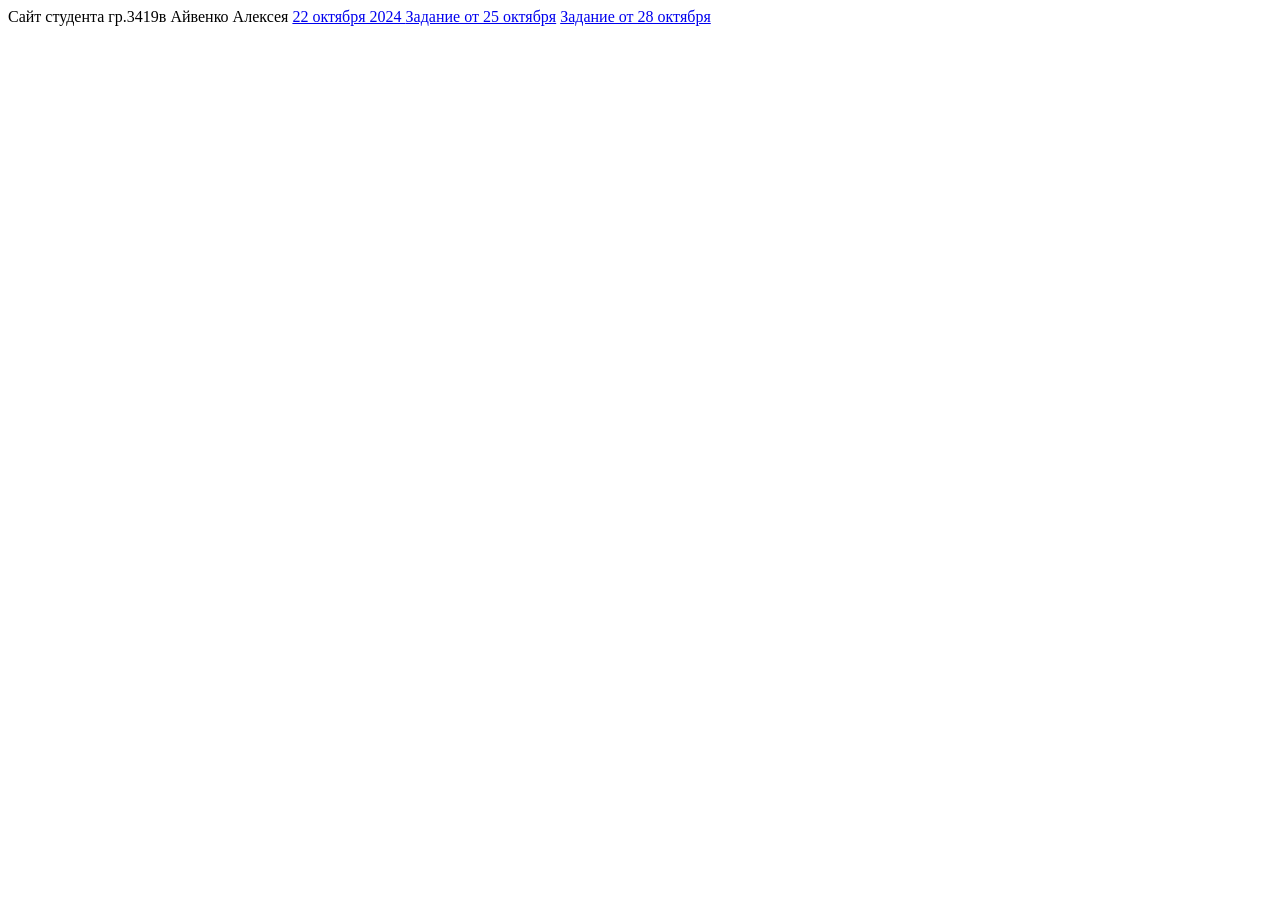
==== index.html @ a6e04519 "Add files via upload" ====
<!DOCTYPE html>
<html lang="en">
<head>
    <meta charset="UTF-8">
    <meta name="viewport" content="width=device-width, initial-scale=1.0">
    <title>Document</title>
</head>
<body>
    Сайт студента гр.3419в Айвенко Алексея
  <a href="22oct24.html">22 октября 2024 </a>
  <a href='25oct24/html'> Задание от 25 октября</a>
  <a href='28oct24/html'> Задание от 28 октября</a>
</body>
</html>
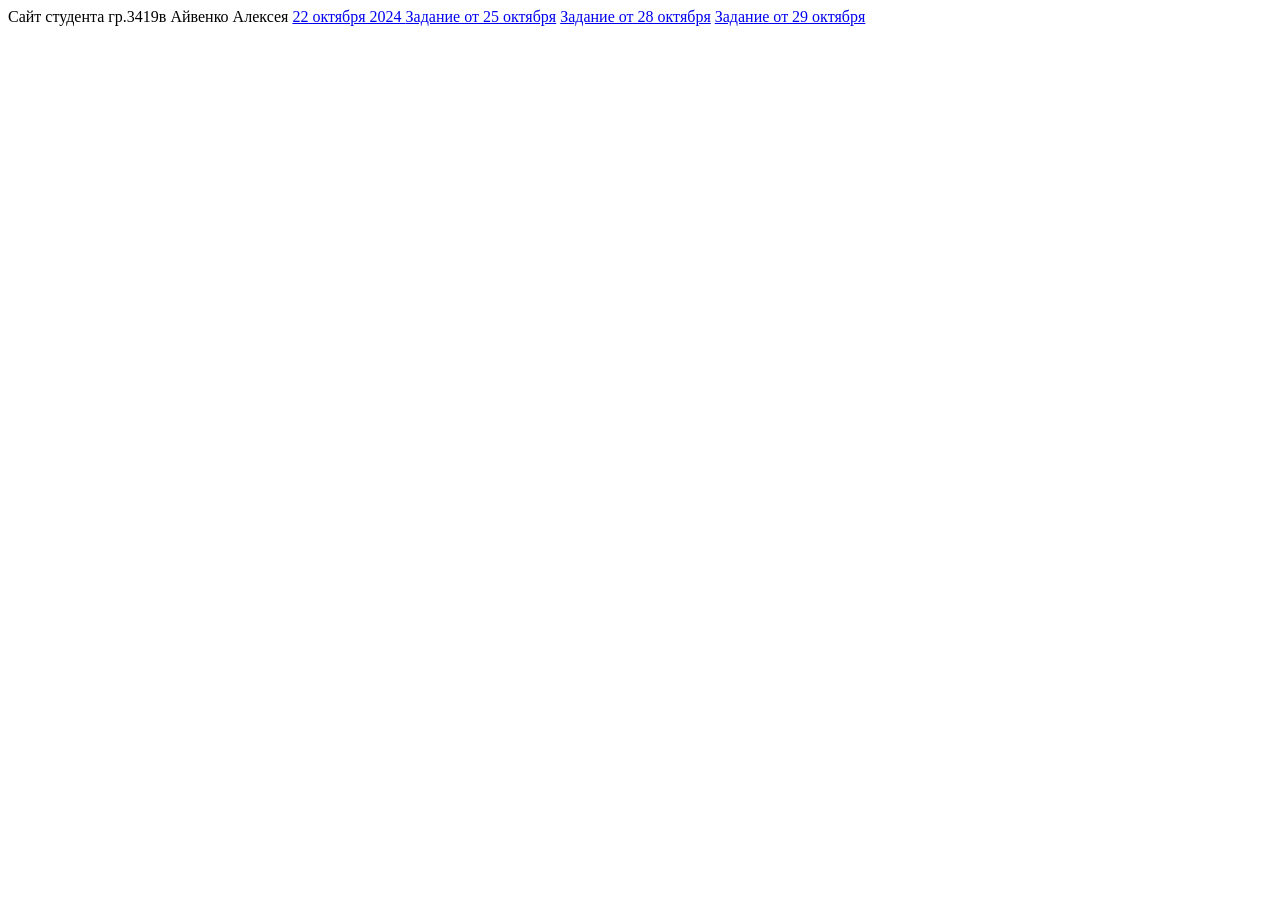
==== commit 461bd241: "Update index.html" ====
--- a/index.html
+++ b/index.html
@@ -10,5 +10,6 @@
   <a href="22oct24.html">22 октября 2024 </a>
   <a href='25oct24/html'> Задание от 25 октября</a>
   <a href='28oct24/html'> Задание от 28 октября</a>
+ <a href='29oct24/html'> Задание от 29 октября</a>
 </body>
-</html>+</html>
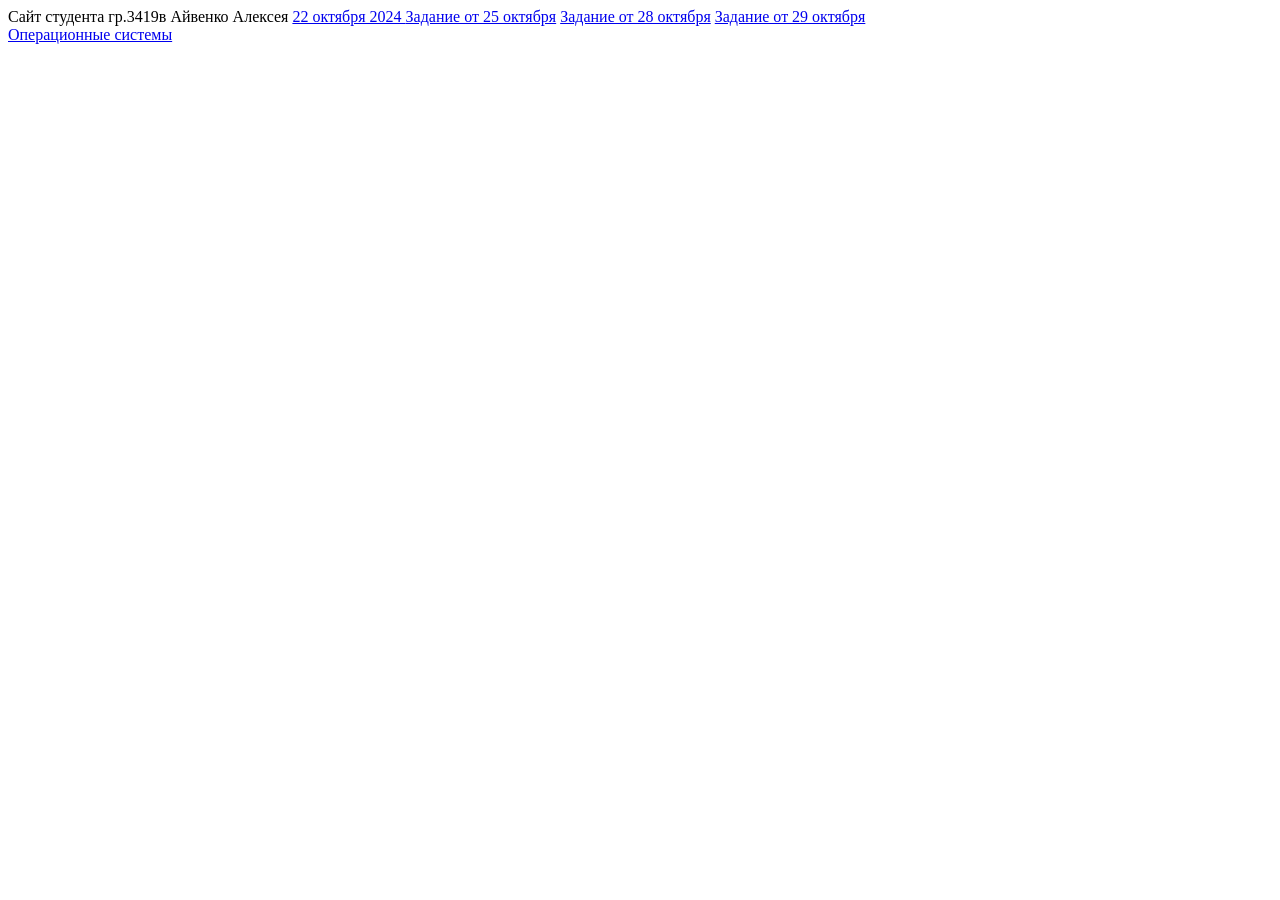
==== commit ff5f64cb: "Update index.html" ====
--- a/index.html
+++ b/index.html
@@ -11,5 +11,7 @@
   <a href='25oct24/html'> Задание от 25 октября</a>
   <a href='28oct24/html'> Задание от 28 октября</a>
  <a href='29oct24/html'> Задание от 29 октября</a>
+    <br>
+    <a href="oper.html">Операционные системы</a>
 </body>
 </html>
